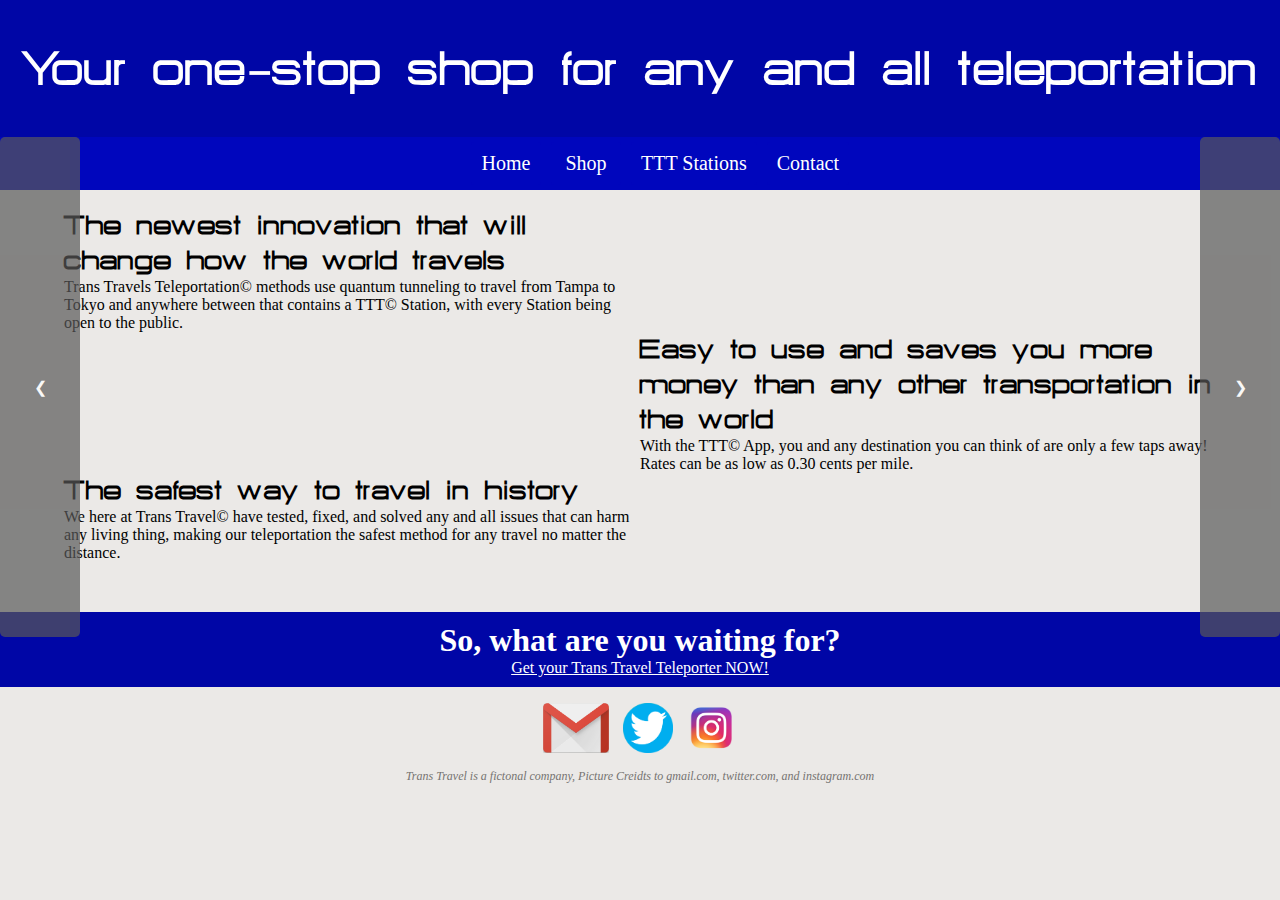
==== docs/index.html @ 179e6085 "Add files via upload" ====
<!DOCTYPE html>
<html>

<head>
  <title>Trans Travel :: Home</title>
  <meta charset="UTF-8">
    <link rel="stylesheet" href="main.css">
    <script src="script.js"></script>
</head>
<body>
    <header class="header-bar"> <!-- title -->
      <h1 class="fontsforweb_fontid_51778">Your one-stop shop for any and all teleportation</h1>
    </header>
    <div class="container">
        <img class="mySlides" src="images/stilllong1.png">
        <img class="mySlides" src="images/stilllong2.png">
        <img class="mySlides" src="images/stilllong3.png">
        <img class="mySlides" src="images/putin1.jpg">
        <button class="leftbutton" onclick="plusDivs(-1)">&#10094;</button>
        <button class="rightbutton" onclick="plusDivs(1)">&#10095;</button>
    </div>
    <!--hero image scroller goes here--> 
    <main>
        <nav>
            <ul class="main">
            <li><a href="index.html" target="_self">Home</a></li>
            <li class="submenu">
                <a href="shop.html" target="_blank">Shop</a>
                <ul class="dropdown">
                    <li>Portals</li>
                    <li><a href="accessories.html" target="_blank">Accessories</a></li>
                    <li>Replacement Parts</li>
                    <li>Assembly</li>
                </ul>
            </li>
            <li>TTT Stations</li>
            <li>Contact</li>
            </ul>
        </nav>
        <div class="topleft"> <!--left hand top card/is div the best to do this?-->
            <ul>
                <li><h1 class="fontsforweb_fontid_51778">The newest innovation that will change how the world travels</h1></li>
                <li><p>Trans Travels Teleportation&copy; methods use quantum tunneling to travel from Tampa to Tokyo and anywhere between that contains a TTT&copy; Station, with every Station being open to the public.</p></li>
               
            </ul>
        </div>
         <div class="midright"> <!--right middle card-->
            <h1 class="fontsforweb_fontid_51778">Easy to use and saves you more money than any other transportation in the world</h1>
            <p>With the TTT&copy; App, you and any destination you can think of are only a few taps away! Rates can be as low as 0.30 cents per mile.</p>
        </div>
        <div class="bottomleft"> <!--bottom left card-->
            <h1 class="fontsforweb_fontid_51778">The safest way to travel in history</h1>
            <p>We here at Trans Travel&copy; have tested, fixed, and solved any and all issues that can harm any living thing, making our teleportation the safest method for any travel no matter the distance.</p>
        </div>
    </main>
    <div class="sell">
        <h1>So, what are you waiting for?</h1>
        <a href="shop.html" target="_blank">Get your Trans Travel Teleporter NOW!</a>
    </div>
    <footer> <!--social media, disclamer and credits-->
        <ul>
            <li><a href="royleolivia@gmail.com" target="_blank"><img src="images/gmaillogo.png" alt="Gmail Logo"></a></li>
            <li><a href="https://twitter.com/utahpridecenter?lang=en" target="_blank"><img src="images/twitterlogo.png" alt="Twitter Logo"></a></li>
            <li><a href="https://www.instagram.com/ford/?hl=en" target="_blank"><img src="images/instagramlogo.png" alt="Instagram Logo"></a></li>
            <li><p>Trans Travel is a fictonal company, Picture Creidts to gmail.com, twitter.com, and instagram.com</p></li>
        </ul>
    </footer>
</body>
---- docs/main.css ----
@font-face {
	font-family: 'hurtmoldregular';
	src: local('hurtmoldregular'), url('./hurtmoldregular.woff') format('woff'), url('./hurtmoldregular.ttf') format('truetype');
}
.fontsforweb_fontid_51778 {
    font-family: 'hurtmoldregular' !important;
}
html{
    font-family: Verdana;
    background-color: #ebe9e7;
}
body{
    margin: 0;
}
header{
    background-color: #0006A6;
    padding: 1px;
    color: white;
    text-align: center;
    font-size: 28px;
}
nav {
    display: flex;
    justify-content: space-around;
    background-color: #0006bd;
}
.main {
    display: flex;
    list-style-type: none;
    font-size: 20px;
    text-align: center;
    margin: 0;
}
nav li {
    margin: 5px;
    padding: 10px;
    background-color: #0006bd;
    color: white;
    border-radius: 3px;
    min-width: 50px;
    text-align: center;
    transition: background-color 0.25s linear;
}
nav li a {
    text-decoration: none;
    color: white;
}
nav li:hover {
    background-color: #0e86e8;
}
.submenu {
    position: relative;
}
.dropdown {
    font-size:16px; 
    list-style-type: none;
    padding-left: 0;
    position: absolute;
    top: 47px;
    left: -1px;
    min-width: 200px;
    visibility: hidden;
    opacity: 0;
    transition: opacity 0.75s ease;
}
.dropdown li {
    background-color: #030173; 
}
.submenu:hover .dropdown {
    visibility: visible;
  opacity: 1;
}
div ul {
    list-style: none;
    display: inline
    
}
div h2 {
    font-size: 28px;
    margin-bottom: 0;
}
div p {
    margin: 0
}
div img{
    height: 100px;
}
.mySlides{
    display: none;
    width: 100%;
    height: 500px;
    animation-name: fade;
    animation-duration: 4s;
    
}
@keyframes fade{
    from {opacity: 0.6}
    to {opacity: 1}
}
.container{
    position: relative;
    width: 100%;
}
.container .leftbutton {
    position: absolute;
    top: 0;
    height: 500px;
    width: 80px;
    background-color: #595858;   
    color: white;
    opacity: 0.7;
    font-size: 16px;
    padding: 12px 24px;
    border: none;
    cursor: pointer;
    border-radius: 5px;
    text-align: center;
}
.container .rightbutton {
    position: absolute;
    top: 0;
    right: 0;
    width: 80px;
    height: 500px;
    background-color: #595858; 
    color: white;
    opacity: 0.7;
    font-size: 16px;
    padding: 12px 24px;
    border: none;
    cursor: pointer;
    border-radius: 5px;
    text-align: center;
}
.leftbutton:hover{
    opacity: 0.8;
}
.rightbutton:hover{
    opacity: 0.8;
}

.topleft {
    position:inherit;
    width: 45%;
    margin-left: 5%;
}
.midright{
    width: 45%;
    margin-left: 50%;
    margin-right: 5%;
}
.bottomleft{
    position:inherit;
    margin-left: 5%; 
    width: 45%;
    top: 100%; 

}
.sell {
    margin-top: 50px; 
    text-align: center;
    background-color: #0006A6;
    color: white;
    padding: 10px; 
}
div h1{
    margin-bottom: 0;
    margin-top: 0;
}
div a {
    text-decoration: underline;
    color: white; 
}
div a:hover{
    color: #0E86E8;
}
footer{
    text-align: center;
}
footer p{
    font-style: italic;
    font-size: 12px;
    color: #757371;
}

footer ul li img {
    height: 50px;
    width: auto; 
}
footer ul {
    list-style-type: none;
    padding: 0;
}
footer ul li {
    display: inline;
    padding-left: 10px;
}
.shopinfo{
    margin: auto;
    width: 70%;
    padding: 10px;
    letter-spacing: 1px;
}
.shopinfo h1{
    padding-top: 100px;
    margin-bottom: 0; 
}
.shopinfo h3 {
    margin-top: 3px;
    margin-bottom: 3px;
    display: inline; 
}
.mainbutton{
    margin: 10px;
    margin-left: 0;
    font-size: 20px;
    padding: 5px;
    background-color: #0006BD;
    border: 0px;
    border-radius: 5px;
    color: white;
}
.mainbutton:hover{
    background-color: #3832ed;
}
.shopimg {
    float: left;
    height: 400px;
    margin-left: 45px;
    padding-right: 80px;
    margin-bottom: 20px;
}
.shopbottom{
    margin: auto;
    width: 60%;
    padding: 10px;
    letter-spacing: 1px;
    
}
.shopbottom h1 {
    margin-top: 30px; 
    width: 50%; 
}
.shopbottom h3{
    margin-top: 5px;
    margin-bottom: 0;
}
.greenimg{
    float: right;
    height: 400px;
    margin-left: px;
    margin-bottom: 20px;
    padding-left: 
}
.shopbar {
    display: flex;
    justify-content: space-around;
    margin-top: 100px;
    margin: auto;
    width: 80%;
    padding: 10px;
    letter-spacing: 1px;
}
.shopbar ul {
    margin-left: 0;
    padding-left: 0; 
    list-style-type: none;
    margin: 0; 
    display: flex;
    padding-bottom: 0px;
}
.shopbar ul li {
    border: 1.5px solid #0006bd;
    font-size: 24px;
    margin: 2px;
    padding: 15px;
    margin-bottom:0; 
    margin-top: 1px;
    min-width: 50px;
    text-align: center;
    transition: background-color 0.25s linear;
}
.shopbar a{
    text-decoration: none;
    color: black;
}
.shopbar li:hover{
    background-color: #d9d9d9; 
}
.standimg{
    width: 200px;
}
.cordimg{
    float: right;
    height: 350px;
    margin-left: 45px;
    margin-bottom: 20px;
    padding-left: 0px;
}
.colorbutton{
   position: relative; 
    width: 9%;
}
.colorbutton .leftbutton {
    padding: 0; 
    padding-bottom: 0;
    top: 0;
    border: none;
    cursor: pointer;
    border-radius: 5px;
    text-align: center;
}
.colorbutton .rightbutton{
    padding: 0; 
    padding-bottom: 0;
    position: absolute;  
    top: 0;
    right: 0;
    border: none;
    cursor: pointer;
    border-radius: 5px;
    text-align: center;
}
.colorbutton img {
    width: 35px; 
    height: auto;
}
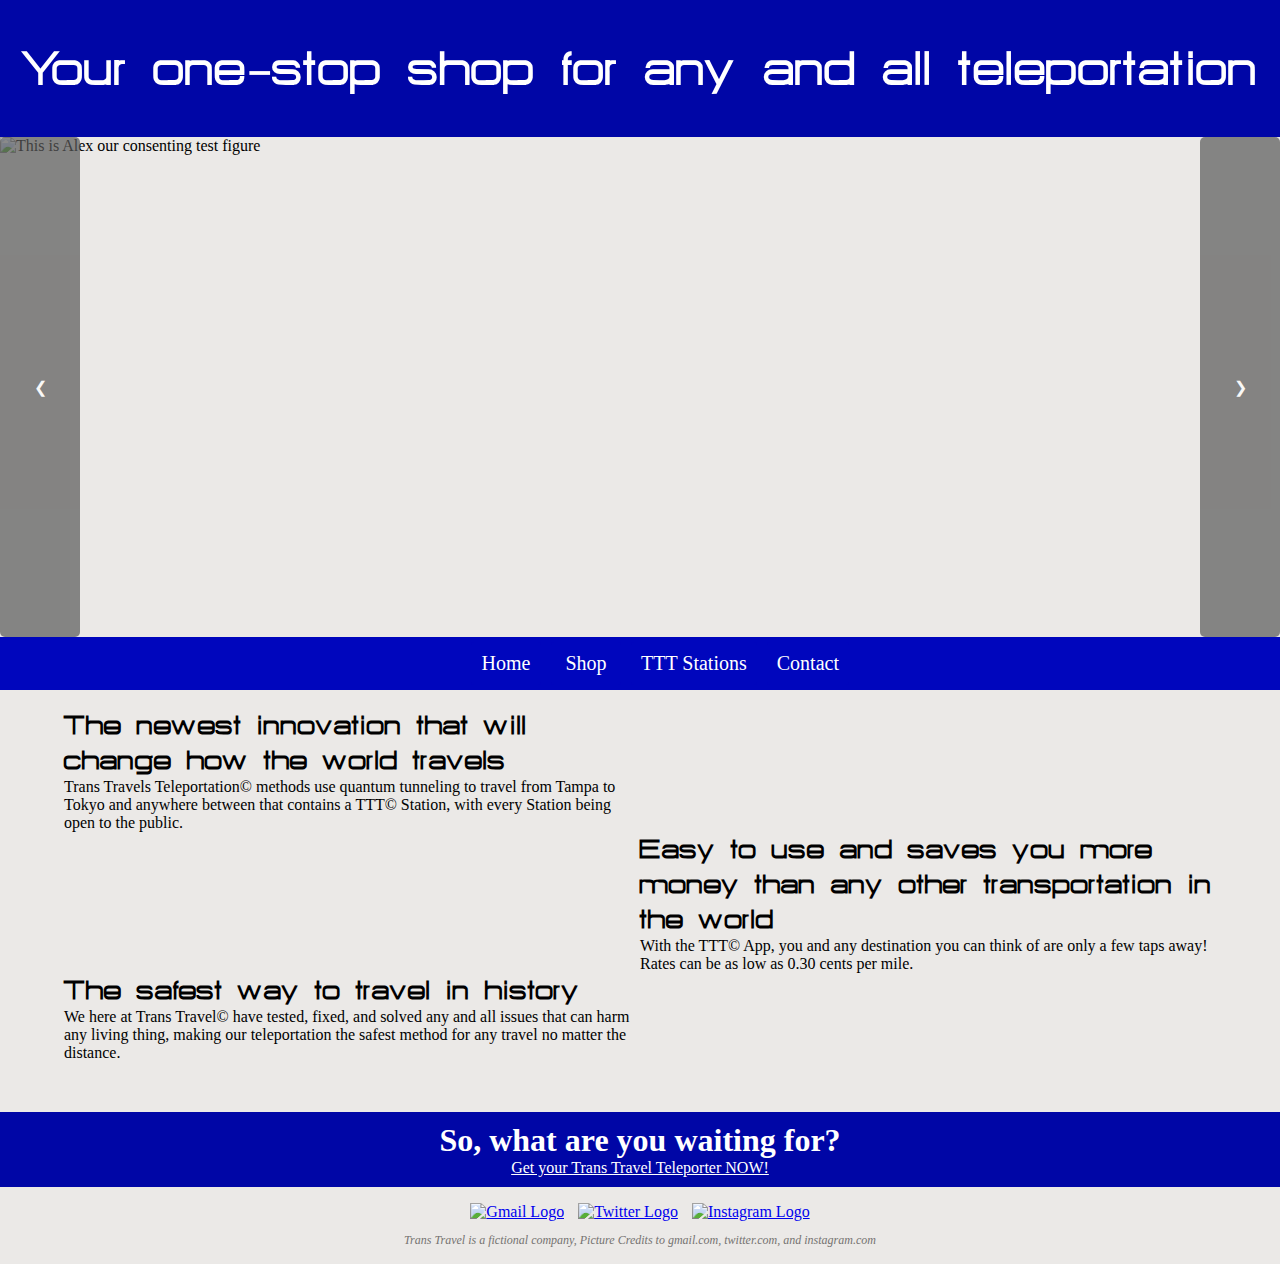
==== commit 6830d02b: "Add files via upload" ====
--- a/docs/index.html
+++ b/docs/index.html
@@ -2,67 +2,80 @@
 <html>
 
 <head>
-  <title>Trans Travel :: Home</title>
-  <meta charset="UTF-8">
+    <title>Trans Travel :: Home</title>
+    <meta charset="UTF-8">
     <link rel="stylesheet" href="main.css">
     <script src="script.js"></script>
+    <meta name="viewport" content="width=device-width, initial-scale=1.0">
 </head>
+    
 <body>
+    
     <header class="header-bar"> <!-- title -->
-      <h1 class="fontsforweb_fontid_51778">Your one-stop shop for any and all teleportation</h1>
-    </header>
-    <div class="container">
-        <img class="mySlides" src="images/stilllong1.png">
-        <img class="mySlides" src="images/stilllong2.png">
-        <img class="mySlides" src="images/stilllong3.png">
-        <img class="mySlides" src="images/putin1.jpg">
+        <h1 class="fontsforweb_fontid_51778">Your one-stop shop for any and all teleportation</h1>
+    </header> <!--end title--->
+    
+    <div class="container"> <!--hero scroller-->
+        <img class="mySlides slide1" src="images/still1.png" alt="This is Alex our consenting test figure">
+        <img class="mySlides" src="images/still2.png" alt="This is our trans teleporter model ftm">
+        <img class="mySlides" src="images/still3.png" alt="and when alex steps into the teleporter">
+        <img class="mySlides" src="images/still4.png" alt="magic happens">
+        <img class="mySlides" src="images/still5.png" alt="in almost an instant alex travled 5471 miles">
+        <img class="mySlides" src="images/still6.png" alt="this is the power of our trans travel teleportation system">
+        <a href="shop.html" target="_blank"><img class="mySlides" src="images/still7.png" alt="get your trans telepporter today"></a>
         <button class="leftbutton" onclick="plusDivs(-1)">&#10094;</button>
         <button class="rightbutton" onclick="plusDivs(1)">&#10095;</button>
     </div>
-    <!--hero image scroller goes here--> 
-    <main>
+    
+    <main> <!--content-->
         <nav>
             <ul class="main">
             <li><a href="index.html" target="_self">Home</a></li>
             <li class="submenu">
                 <a href="shop.html" target="_blank">Shop</a>
                 <ul class="dropdown">
-                    <li>Portals</li>
+                    <li><a href="shop.html" target="_blank">Portals</a></li>
                     <li><a href="accessories.html" target="_blank">Accessories</a></li>
-                    <li>Replacement Parts</li>
-                    <li>Assembly</li>
+                    <li><a href="assembly.html" target="_blank">Assembly</a></li>
                 </ul>
             </li>
-            <li>TTT Stations</li>
-            <li>Contact</li>
+            <li><a href="stations.html" target="_blank">TTT Stations</a></li>
+            <li><a href="contact.html" target="_blank">Contact</a></li>
             </ul>
         </nav>
-        <div class="topleft"> <!--left hand top card/is div the best to do this?-->
+        
+        <div class="topleft"> <!--left hand top card-->
             <ul>
                 <li><h1 class="fontsforweb_fontid_51778">The newest innovation that will change how the world travels</h1></li>
-                <li><p>Trans Travels Teleportation&copy; methods use quantum tunneling to travel from Tampa to Tokyo and anywhere between that contains a TTT&copy; Station, with every Station being open to the public.</p></li>
-               
+                <li><p>Trans Travels Teleportation&copy; methods use quantum tunneling to travel from Tampa to Tokyo and anywhere between that contains a TTT&copy; Station, with every Station being open to the public.</p></li>  
             </ul>
         </div>
+        
          <div class="midright"> <!--right middle card-->
             <h1 class="fontsforweb_fontid_51778">Easy to use and saves you more money than any other transportation in the world</h1>
             <p>With the TTT&copy; App, you and any destination you can think of are only a few taps away! Rates can be as low as 0.30 cents per mile.</p>
         </div>
+        
         <div class="bottomleft"> <!--bottom left card-->
             <h1 class="fontsforweb_fontid_51778">The safest way to travel in history</h1>
             <p>We here at Trans Travel&copy; have tested, fixed, and solved any and all issues that can harm any living thing, making our teleportation the safest method for any travel no matter the distance.</p>
         </div>
+        
     </main>
-    <div class="sell">
+    
+    <div class="sell"> <!--banner-->
         <h1>So, what are you waiting for?</h1>
         <a href="shop.html" target="_blank">Get your Trans Travel Teleporter NOW!</a>
     </div>
+    
     <footer> <!--social media, disclamer and credits-->
         <ul>
-            <li><a href="royleolivia@gmail.com" target="_blank"><img src="images/gmaillogo.png" alt="Gmail Logo"></a></li>
-            <li><a href="https://twitter.com/utahpridecenter?lang=en" target="_blank"><img src="images/twitterlogo.png" alt="Twitter Logo"></a></li>
-            <li><a href="https://www.instagram.com/ford/?hl=en" target="_blank"><img src="images/instagramlogo.png" alt="Instagram Logo"></a></li>
-            <li><p>Trans Travel is a fictonal company, Picture Creidts to gmail.com, twitter.com, and instagram.com</p></li>
+            <li><a href="mailto: royleolivia@gmail.com" target="_blank"><img src="images/gmailpurp.png" alt="Gmail Logo"></a></li>
+            <li><a href="https://twitter.com/utahpridecenter?lang=en" target="_blank"><img src="images/twitterpurp.png" alt="Twitter Logo"></a></li>
+            <li><a href="https://www.instagram.com/ford/?hl=en" target="_blank"><img src="images/instapurp.png" alt="Instagram Logo"></a></li>
+            <li><p>Trans Travel is a fictional company, Picture Credits to gmail.com, twitter.com, and instagram.com</p></li>
         </ul>
     </footer>
-</body>+    
+</body>
+</html>--- a/docs/main.css
+++ b/docs/main.css
@@ -1,9 +1,9 @@
 @font-face {
-	font-family: 'hurtmoldregular';
-	src: local('hurtmoldregular'), url('./hurtmoldregular.woff') format('woff'), url('./hurtmoldregular.ttf') format('truetype');
+	font-family: "hurtmoldregular";
+	src: local("hurtmoldregular"), url("./hurtmoldregular.woff") format("woff"), url("./hurtmoldregular.ttf") format("truetype");
 }
 .fontsforweb_fontid_51778 {
-    font-family: 'hurtmoldregular' !important;
+    font-family: "hurtmoldregular" !important;
 }
 html{
     font-family: Verdana;
@@ -15,7 +15,7 @@
 header{
     background-color: #0006A6;
     padding: 1px;
-    color: white;
+    color: #fff;
     text-align: center;
     font-size: 28px;
 }
@@ -28,7 +28,6 @@
     display: flex;
     list-style-type: none;
     font-size: 20px;
-    text-align: center;
     margin: 0;
 }
 nav li {
@@ -53,7 +52,6 @@
 }
 .dropdown {
     font-size:16px; 
-    list-style-type: none;
     padding-left: 0;
     position: absolute;
     top: 47px;
@@ -93,6 +91,13 @@
     animation-duration: 4s;
     
 }
+.slide1 {
+    display: flex;
+    width: 100%;
+    height: 500px;
+    animation-name: fade;
+    animation-duration: 4s;
+}
 @keyframes fade{
     from {opacity: 0.6}
     to {opacity: 1}
@@ -138,6 +143,11 @@
 .rightbutton:hover{
     opacity: 0.8;
 }
+@media only screen and (max-width: 900px){
+    .container{
+        visibility: hidden;
+    }
+}
 
 .topleft {
     position:inherit;
@@ -163,6 +173,9 @@
     color: white;
     padding: 10px; 
 }
+.sell a:hover{
+   color: #dcd4ff; 
+}
 div h1{
     margin-bottom: 0;
     margin-top: 0;
@@ -216,9 +229,10 @@
     font-size: 20px;
     padding: 5px;
     background-color: #0006BD;
-    border: 0px;
+    border: 0;
     border-radius: 5px;
     color: white;
+    cursor: pointer;
 }
 .mainbutton:hover{
     background-color: #3832ed;
@@ -267,7 +281,7 @@
     list-style-type: none;
     margin: 0; 
     display: flex;
-    padding-bottom: 0px;
+    padding-bottom: 0;
 }
 .shopbar ul li {
     border: 1.5px solid #0006bd;
@@ -295,7 +309,7 @@
     height: 350px;
     margin-left: 45px;
     margin-bottom: 20px;
-    padding-left: 0px;
+    padding-left: 0;
 }
 .colorbutton{
    position: relative; 
@@ -324,4 +338,66 @@
 .colorbutton img {
     width: 35px; 
     height: auto;
+}
+.archimg {
+    width: 350px;
+}
+.credit {
+    font-size: 12px; 
+}
+.credit a {
+    text-decoration: none;
+    color: #c633cc; 
+}
+.credit a:hover{
+    color: #852289;
+}
+.assemblylist{ 
+    text-align: center; 
+    margin: auto;
+    margin-top: 5px; 
+    width: 50%;
+    padding: 5px; 
+}
+.assemblylist:hover {
+    border: 1px solid black;  
+    background-color: #dedad7; 
+    box-shadow: 2px 2px #cac5c0; 
+}
+#map {
+    height:500px; 
+}
+.formdiv{
+    margin: auto;
+    width: 20%;
+    text-align: center;
+}
+label, input{
+    display: block; 
+}
+label {
+    margin-bottom: 10px;
+}
+input {
+    width: 250px; 
+    margin-bottom: 15px 
+}
+textarea{
+    width: 300px;
+    height: 50px;
+    margin-bottom: 20px;
+}
+input[type=submit]{
+    color: white; 
+    background-color: #1b13f7;
+    width: 100px;
+    height: 30px; 
+    font-size: 18px; 
+}
+input[type=submit]:hover{
+    background-color: #4629ff;
+}
+input[type=textr]{
+    border: 2px solid #0006bd;
+    font-size: 18px; 
 }